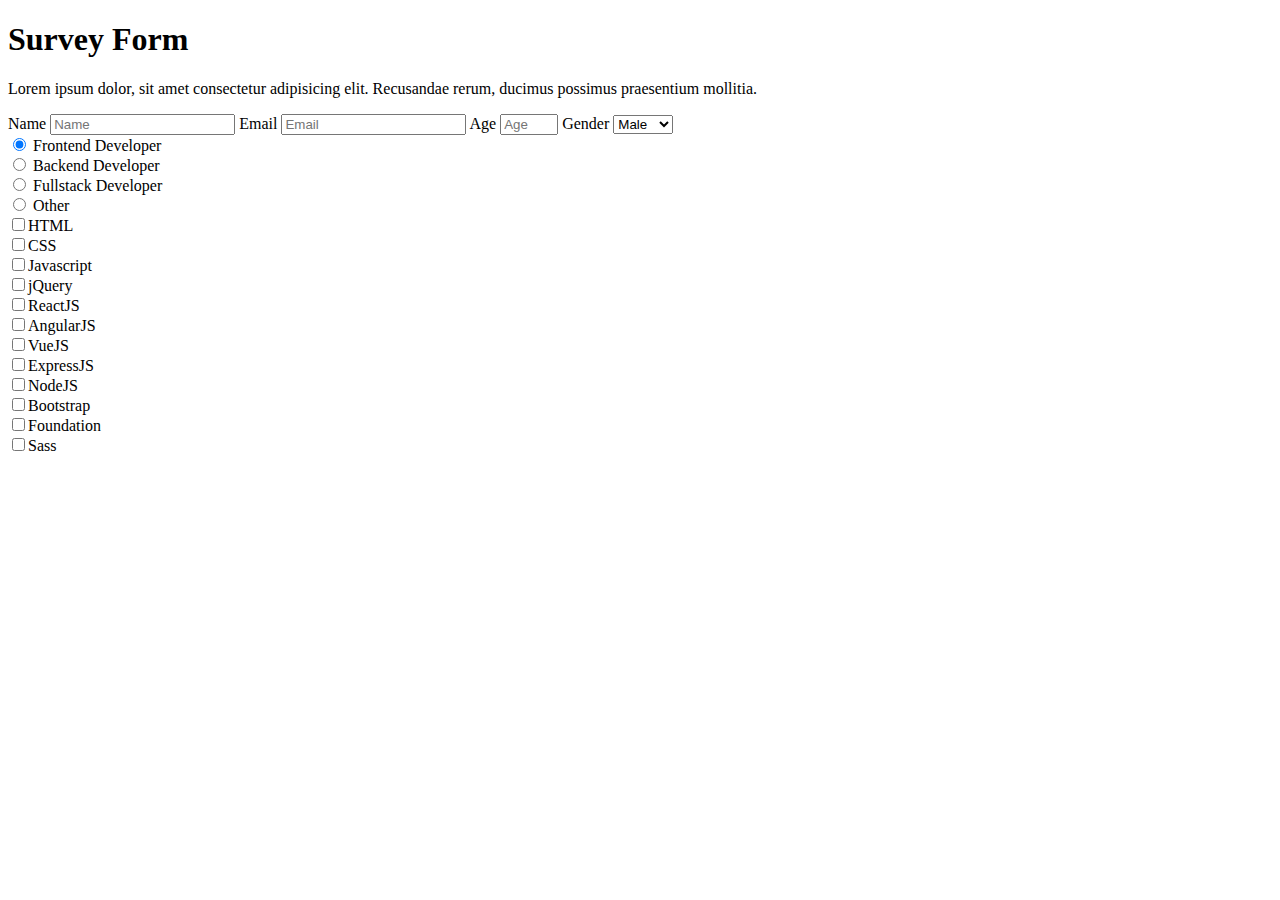
==== Survey Form/index.html @ 30b8061b "Added Checkboxes" ====
<!DOCTYPE html>
<html lang="en">

<head>
    <meta charset="UTF-8">
    <meta name="viewport" content="width=device-width, initial-scale=1.0">
    <meta http-equiv="X-UA-Compatible" content="ie=edge">
    <title>Survey Form</title>
</head>

<body>
    <h1 id="title">Survey Form</h1>
    <p id="description">Lorem ipsum dolor,
        sit amet consectetur adipisicing elit.
        Recusandae rerum, ducimus possimus
        praesentium mollitia.</p>
    <form action="" id="survey-form">
        <label for="name" id="name-label">Name</label>
        <input type="text" name="name" id="name" placeholder="Name">

        <label for="email" id="email-label">Email</label>
        <input type="email" name="email" id="email" placeholder="Email">

        <label for="age" id="number-label">Age</label>
        <input type="number" name="age" style="width: 50px" min="1" max="99" id="number" placeholder="Age">

        <label for="gender">Gender</label>
        <select name="gender" id="dropdown">
            <option value="male">Male</option>
            <option value="female">Femal</option>
        </select><br>

        <input type="radio" name="Developer" value="Frontend" checked> Frontend Developer<br>
        <input type="radio" name="Developer" value="backend"> Backend Developer<br>
        <input type="radio" name="Developer" value="fullstack"> Fullstack Developer<br>
        <input type="radio" name="Developer" value="other"> Other<br>

        <input type="checkbox" name="skill1" value="html">HTML<br>
        <input type="checkbox" name="skill2" value="css">CSS<br>
        <input type="checkbox" name="skill3" value="javascript">Javascript<br>
        <input type="checkbox" name="skill4" value="jquery">jQuery<br>
        <input type="checkbox" name="skill5" value="reactJS">ReactJS<br>
        <input type="checkbox" name="skill6" value="angularJS">AngularJS<br>
        <input type="checkbox" name="skill7" value="vueJS">VueJS<br>
        <input type="checkbox" name="skill8" value="expressJS">ExpressJS<br>
        <input type="checkbox" name="skill9" value="nodeJS">NodeJS<br>
        <input type="checkbox" name="skill10" value="bootstrap">Bootstrap<br>
        <input type="checkbox" name="skill11" value="foundation">Foundation<br>
        <input type="checkbox" name="skill12" value="sass">Sass<br>
    </form>
</body>

</html>
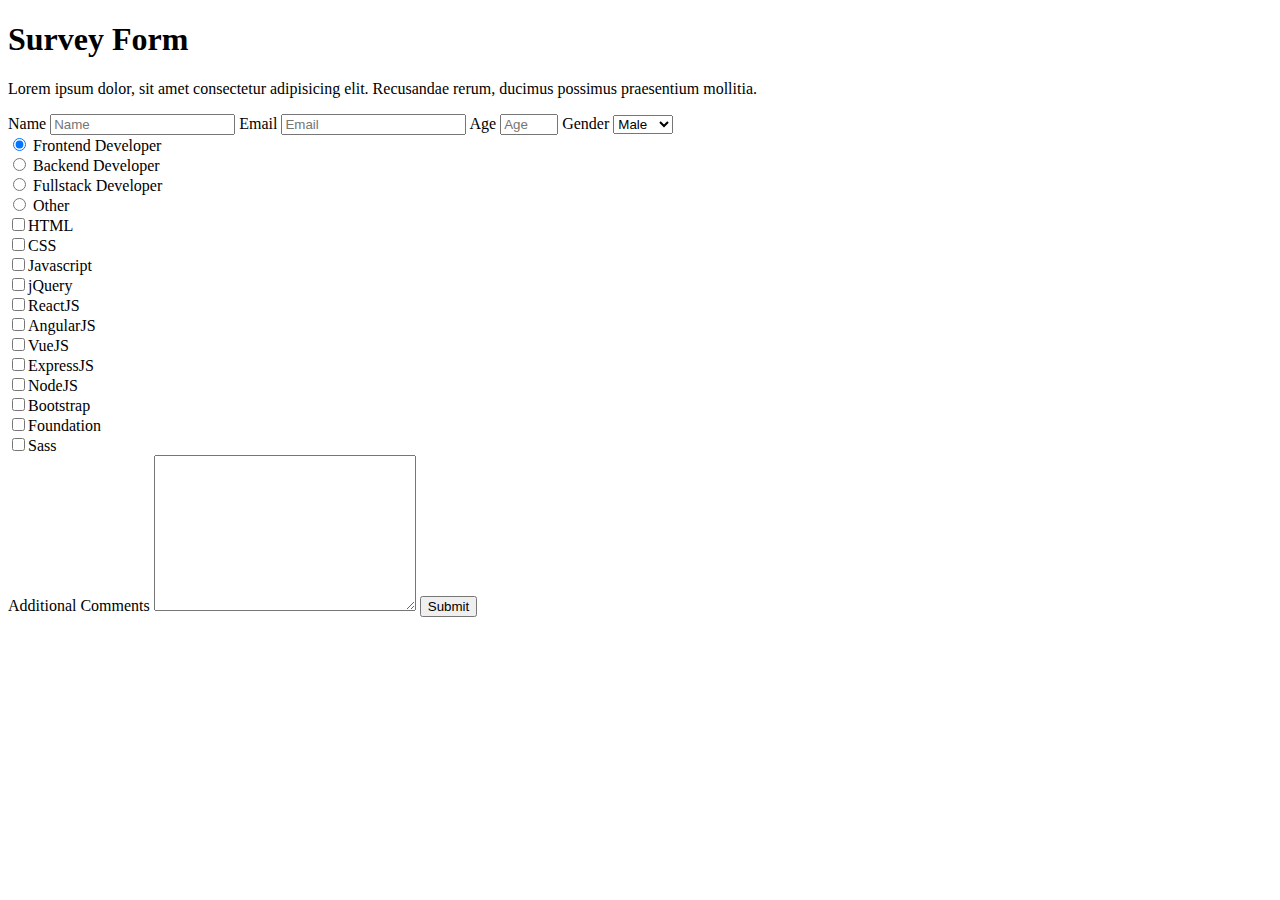
==== commit 2ba91b38: "Added textarea and submit button" ====
--- a/Survey Form/index.html
+++ b/Survey Form/index.html
@@ -47,6 +47,10 @@
         <input type="checkbox" name="skill10" value="bootstrap">Bootstrap<br>
         <input type="checkbox" name="skill11" value="foundation">Foundation<br>
         <input type="checkbox" name="skill12" value="sass">Sass<br>
+
+        <label for="comment">Additional Comments</label>
+        <textarea name="comment" id="comment" cols="30" rows="10"></textarea>
+        <button type="submit">Submit</button>
     </form>
 </body>
 
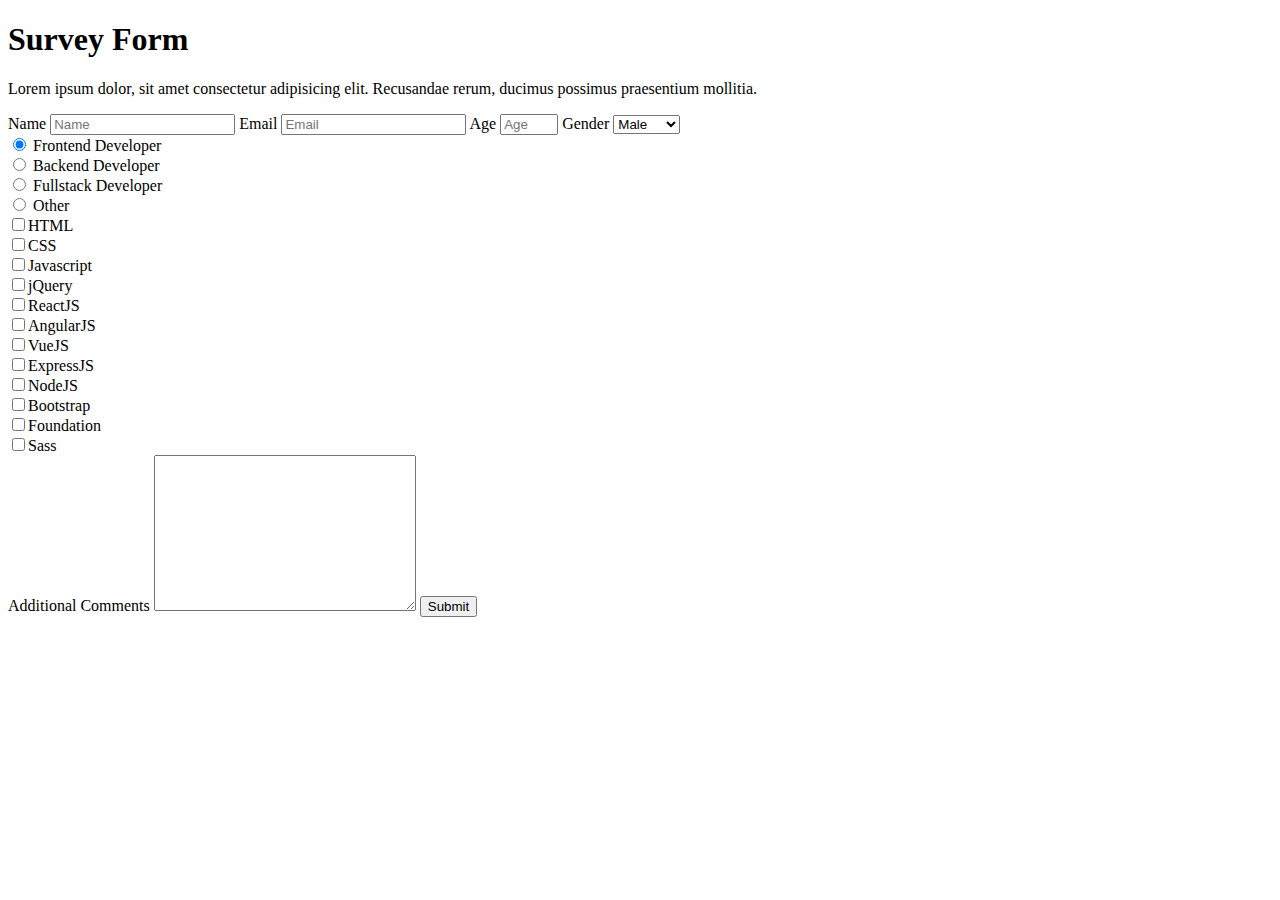
==== commit 42772956: "Added e to femal-" ====
--- a/Survey Form/index.html
+++ b/Survey Form/index.html
@@ -27,7 +27,7 @@
         <label for="gender">Gender</label>
         <select name="gender" id="dropdown">
             <option value="male">Male</option>
-            <option value="female">Femal</option>
+            <option value="female">Female</option>
         </select><br>
 
         <input type="radio" name="Developer" value="Frontend" checked> Frontend Developer<br>
